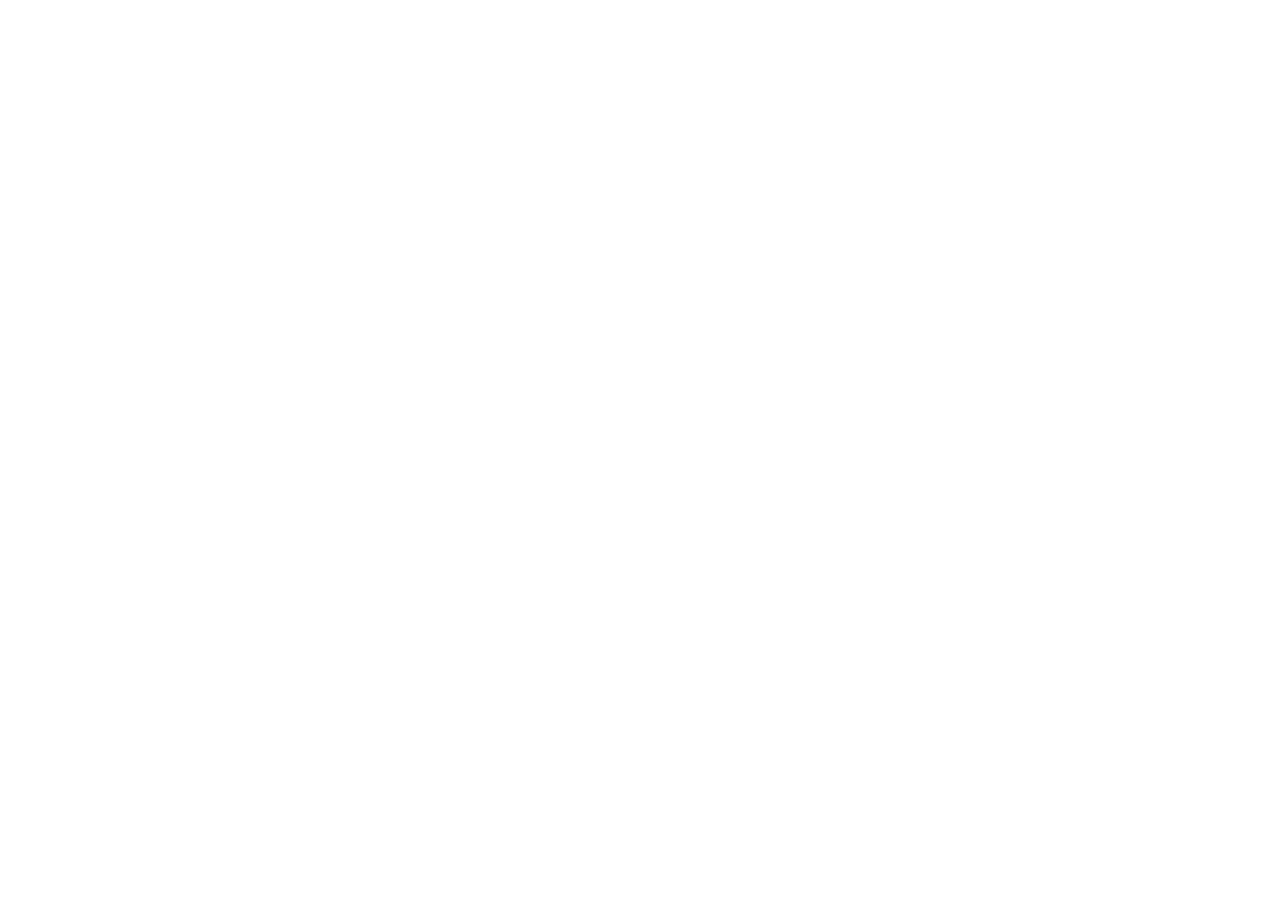
==== Proyecto Portfolio/index.html @ 6ac9fa13 "Portfolio" ====
<!DOCTYPE html>
<html lang="en">
<head>
    <meta charset="UTF-8">
    <meta http-equiv="X-UA-Compatible" content="IE=edge">
    <meta name="viewport" content="width=device-width, initial-scale=1.0">
    <link rel="stylesheet" href="app.css">
    <link rel="stylesheet" href="style.css">
    <title>Portfolio</title>
</head>
<body>
    
</body>
</html>
---- Proyecto Portfolio/app.css ----
@charset "UTF-8";

:root {
    --negro: #393939;
    /* Tipografía */
    --tipo-principal: Helvetica, Arial, sans-serif;
    --tipo-secundaria: Verdana;
}

/* Las adaptamos al modo oscuro */
@media (prefers-color-scheme: dark) {
    :root {
        --negro: #ececec;
    }
}


@media (prefers-reduced-motion: reduce) {
* {
    -webkit-animation: none !important;
            animation: none !important;
    -webkit-transition: none !important;
    transition: none !important;
}
}
* {
    margin: 0;
    padding: 0;
    border: 0;
    -webkit-box-sizing: border-box;
    box-sizing: border-box;
    vertical-align: baseline;
}

img, picture, video, iframe, figure {
    max-width: 100%;
    width: 100%;
    display: block;
}

/* Reseteamos los enlaces para funcionar como cajas... */
a {
    display: block;
    text-decoration: none;
    color: inherit;
    font-size: inherit;
}

/* ... excepto los que se encuentran en párrafos */
p a {
    display: inline;
}

li {
    list-style-type: none;
}

html {
    scroll-behavior: smooth;
}

h1, h2, h3, h4, h5, h6, p, span, a, strong, blockquote, i, b, u, em {
    font-size: 1em;
    font-weight: inherit;
    font-style: inherit;
    text-decoration: none;
    color: inherit;
}

/* Evitamos problemas con los pseudoelementos de quotes */
blockquote:before, blockquote:after, q:before, q:after {
    content: "";
    content: none;
}

::-moz-selection {
    background-color: var(--negro);
    color: var(--blanco);
}
::selection {
    background-color: var(--negro);
    color: var(--blanco);
}

form, input, textarea, select, button, label {
    font-family: inherit;
    font-size: inherit;
    -webkit-hyphens: auto;
    -ms-hyphens: auto;
    hyphens: auto;
    background-color: transparent;
    color: inherit;
    display: block;
}

/* Reseteamos las tablas */
table, tr, td {
    border-collapse: collapse;
    border-spacing: 0;
}

/* Evitamos problemas con los SVG */
svg {
    width: 100%;
    display: block;
    fill: currentColor;
}

/* Configuramos la tipografía para toda la web */
body {
    min-height: 100vh;
    font-size: 100%;
    font-family: var(--tipo-principal);
    color: var(--negro);
  /* opcional */
    line-height: 1.4em;
}
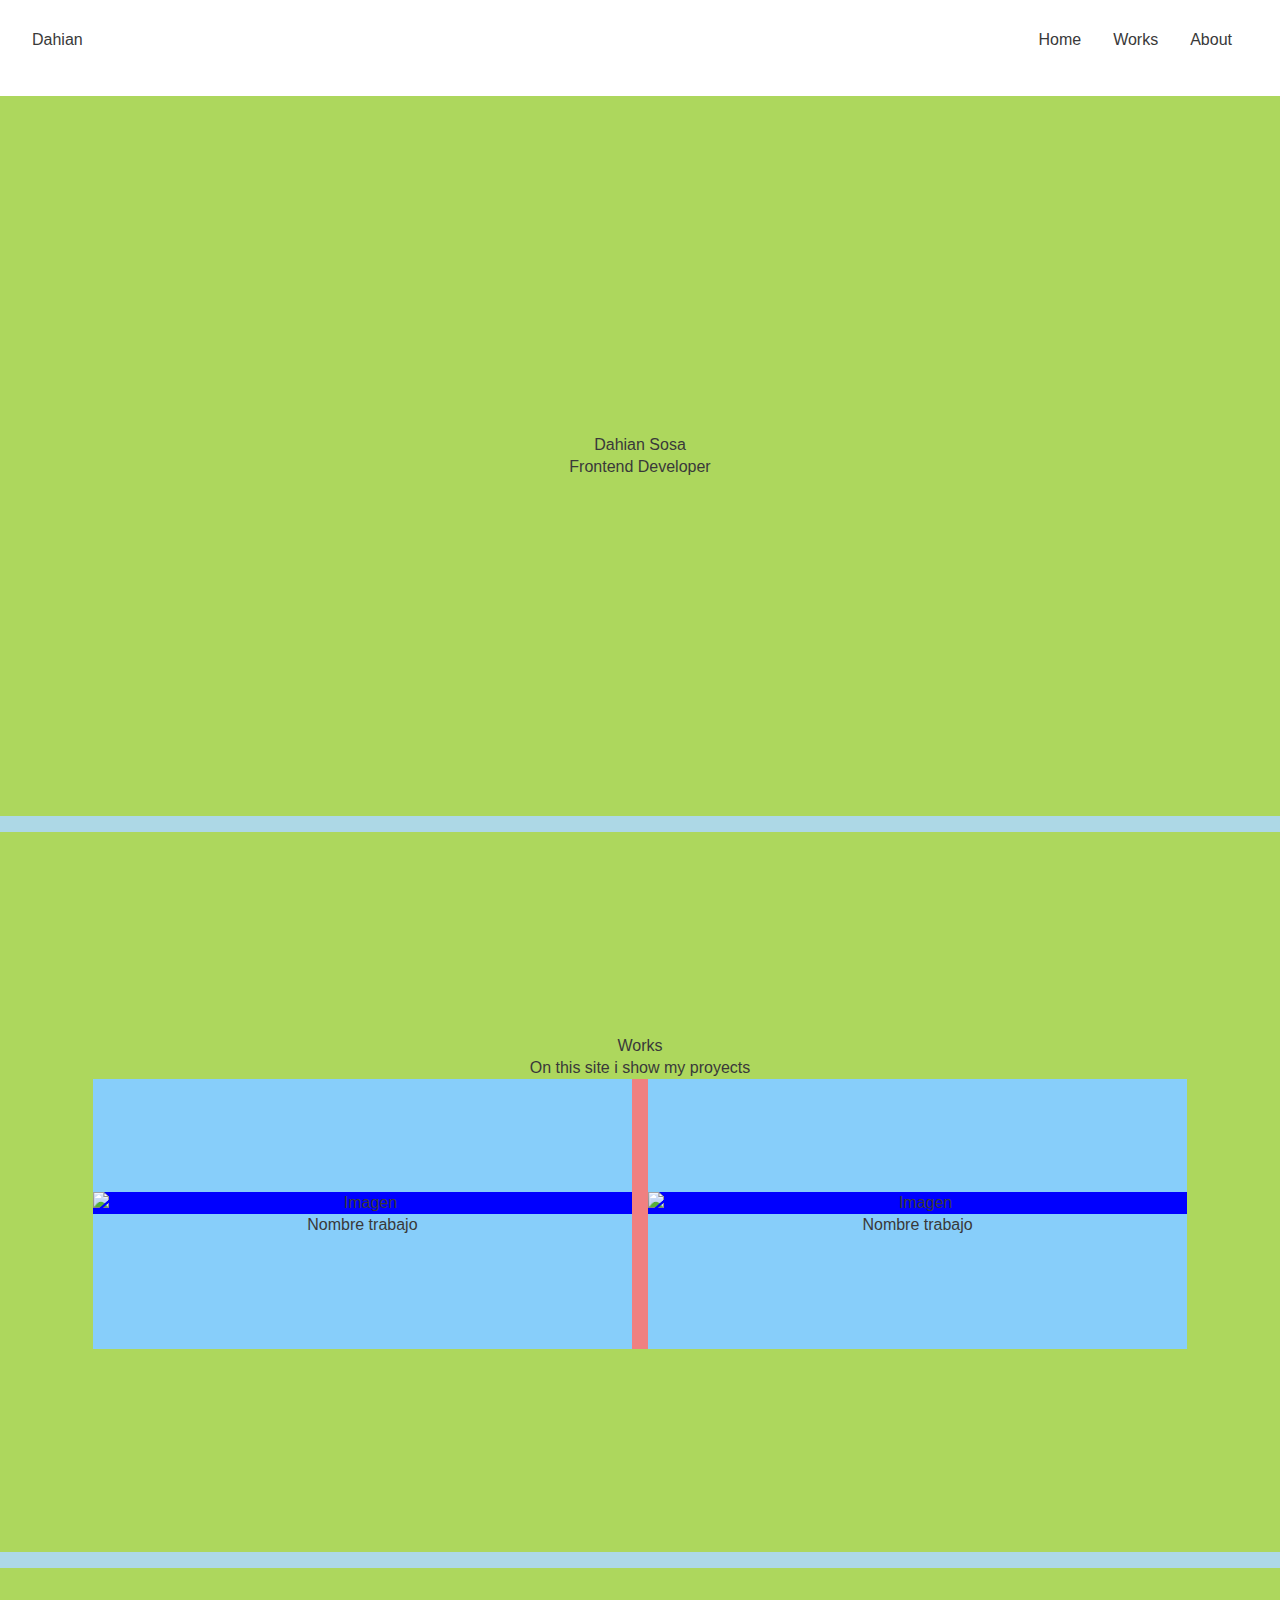
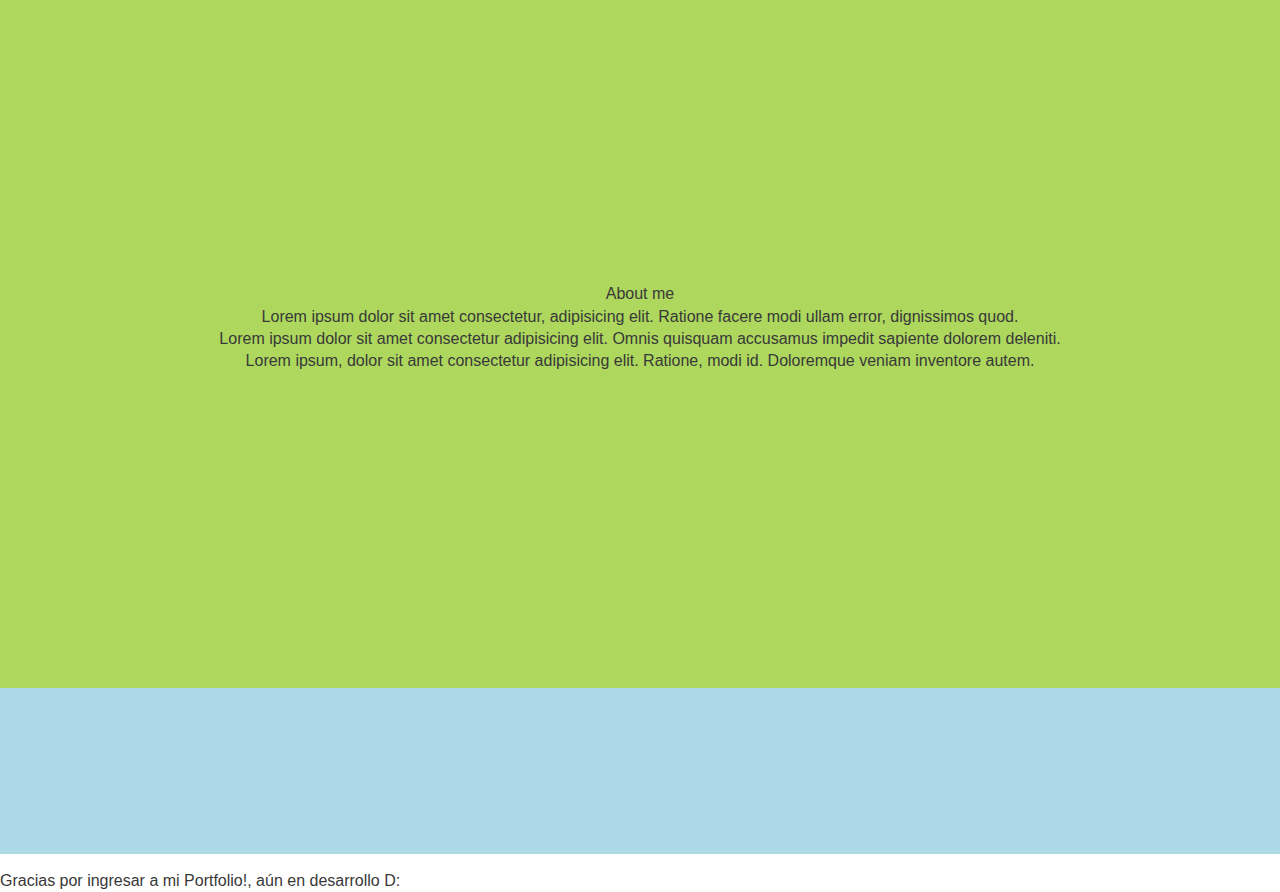
==== commit bf31794d: "Forma" ====
--- a/Proyecto Portfolio/index.html
+++ b/Proyecto Portfolio/index.html
@@ -9,6 +9,79 @@
     <title>Portfolio</title>
 </head>
 <body>
-    
+    <header class="header">
+        <h1 class="h1"><a href="#" title= "Dahian Sosa" class="a">Dahian</a>
+        </h1>
+        <nav class="nav">
+            <ul class="ul">
+                <li class="li"><a href="#" title= "Home" class="a">Home</a></li>
+                <li class="li"><a href="#" title= "Works" class="a">Works</a></li>
+                <li class="li"><a href="#" title= "About" class="a">About</a></li>
+            </ul>
+        </nav>
+    </header>  
+
+    <main class="main">
+        <div class="seccion" id="inicio">
+            <div class="circulos">
+                <circulo class="circulo"></circulo>
+                <circulo class="circulo"></circulo>
+                <circulo class="circulo"></circulo>
+                <circulo class="circulo"></circulo>
+            </div>
+            <section class="section">
+                <h2 class="h2">Dahian Sosa</h2>
+                <h3 class="h3">Frontend Developer</h3>
+            </section>
+        </div>
+
+        <section class="seccion" id="works">
+
+            <h2 class="h2">Works</h2>
+            <p class="p">On this site i show my proyects</p>
+
+            <div class="grid">
+                <article class="a" href="#" title="Proyecto1">
+                    <a class="article">
+                        <figure class="figure">
+                            <img src="#" alt="Imagen" class="img" loading="lazy">
+                        </figure>
+                        <h4 class="h4">Nombre trabajo</h4>
+                    </a> 
+                </article>
+                <article class="a" href="#" title="Proyecto1">
+                    <a class="article">
+                        <figure class="figure">
+                            <img src="#" alt="Imagen" class="img" loading="lazy">
+                        </figure>
+                        <h4 class="h4">Nombre trabajo</h4>
+                    </a> 
+                </article>
+            </div>
+
+
+        </section>
+
+        <section class="seccion about" id="about">
+            <h2 class="h2">About me</h2>
+            <p class="p">Lorem ipsum dolor sit amet consectetur, adipisicing elit. Ratione facere modi ullam error, dignissimos quod.</p>
+            <p class="p">Lorem ipsum dolor sit amet consectetur adipisicing elit. Omnis quisquam accusamus impedit sapiente dolorem deleniti.</p>
+            <p class="p">Lorem ipsum, dolor sit amet consectetur adipisicing elit. Ratione, modi id. Doloremque veniam inventore autem.</p>
+        </section>
+
+        <ul class="contactoRedes">
+            <li class="li">
+                <a href="#" class="a" title="Nombre" target="_blank" rel="noopener noreferrer">
+                    <svg class="svg"></svg>
+                </a>
+            </li>
+        </ul>
+
+    </main>
+
+    <footer class="footer">
+
+        <p class="pfooter">Gracias por ingresar a mi Portfolio!, aún en desarrollo D:</p>
+    </footer>
 </body>
 </html>--- a/Proyecto Portfolio/app.css
+++ b/Proyecto Portfolio/app.css
@@ -106,12 +106,97 @@
     fill: currentColor;
 }
 
-/* Configuramos la tipografía para toda la web */
 body {
     min-height: 100vh;
     font-size: 100%;
     font-family: var(--tipo-principal);
     color: var(--negro);
-  /* opcional */
     line-height: 1.4em;
-}+}
+
+.header{
+    width: 100%;
+    min-height: 5em;
+    padding: 1em 2em;
+
+    display: flex;
+    flex-flow: row wrap;
+    justify-content: space-between;
+    align-items: center;
+}
+.header .h1{
+}
+.header .a{}
+.header .nav{
+}
+.header .ul{
+    display: flex;
+    flex-flow: row wrap;
+    justify-content: space-between;
+    align-items: center;
+}
+.header .li{
+    margin: 0 1em;
+}
+.header .li .a{}
+
+
+.main{
+    background: lightblue;
+    margin: 1em 0;
+    text-align: center;
+
+}
+.seccion{
+    width: 100%;
+    min-height: 80vh;
+    background: rgb(173, 215, 93);
+    margin: 1em 0;
+    padding: 2em;
+
+    display: flex;
+    flex-flow: column wrap;
+    justify-content: center;
+    align-items: center;
+
+}
+.seccion .circulos{}
+.seccion .circulo{}
+.seccion .h2{}
+.seccion .h3{}
+
+.seccion .p{}
+.seccion .grid{
+    width: 90%;
+    background: lightcoral;
+
+    display: grid;
+    grid-template-columns: repeat(auto-fit, minmax(10rem, 1fr));
+    gap: 1em;
+}
+.seccion .a{}
+.seccion .article{
+    width: 100%;
+    min-height: 30vh;
+    background: lightskyblue;
+
+    display: flex;
+    flex-flow: column nowrap;
+    justify-content: center;
+    align-items: center;
+}
+.seccion .img{
+    width: 100%;
+    background: blue;
+}
+.seccion .h4{}
+
+.about .h2{}
+.about .p{}
+
+.contactoRedes{}
+.contactoRedes .li{}
+.contactoRedes .a{}
+.contactoRedes .svg{}
+
+
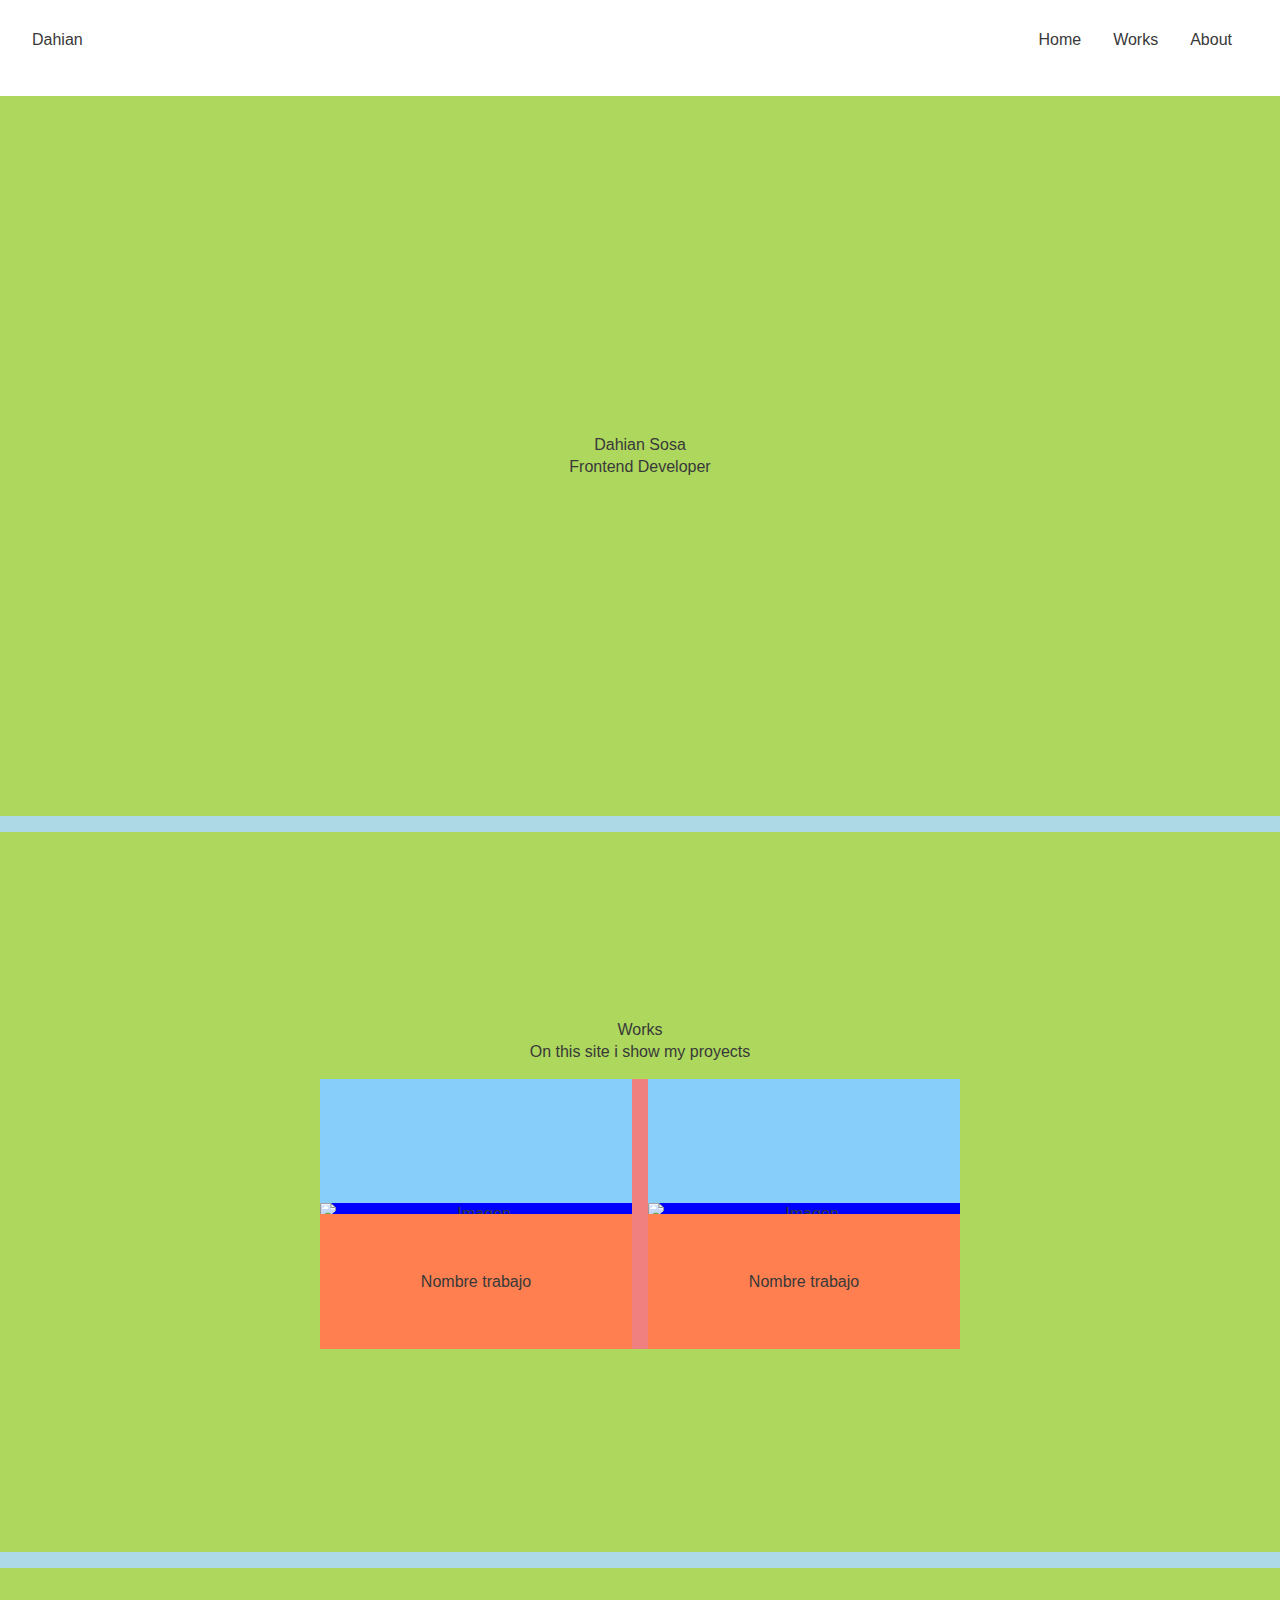
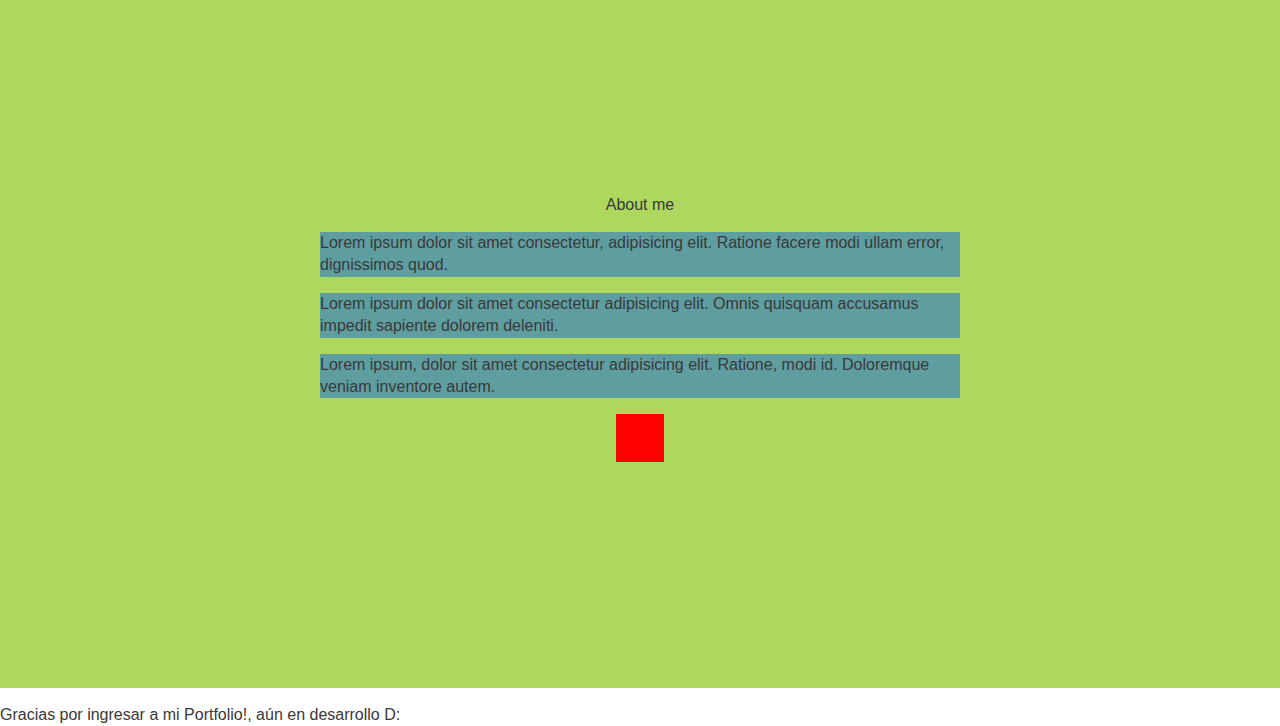
==== commit c42ab194: "mimir" ====
--- a/Proyecto Portfolio/index.html
+++ b/Proyecto Portfolio/index.html
@@ -67,16 +67,16 @@
             <p class="p">Lorem ipsum dolor sit amet consectetur, adipisicing elit. Ratione facere modi ullam error, dignissimos quod.</p>
             <p class="p">Lorem ipsum dolor sit amet consectetur adipisicing elit. Omnis quisquam accusamus impedit sapiente dolorem deleniti.</p>
             <p class="p">Lorem ipsum, dolor sit amet consectetur adipisicing elit. Ratione, modi id. Doloremque veniam inventore autem.</p>
+            <ul class="contactoRedes">
+                <li class="li">
+                    <a href="#" class="a" title="Nombre" target="_blank" rel="noopener noreferrer">
+                        <svg class="svg"></svg>
+                    </a>
+                </li>
+            </ul>
         </section>
 
-        <ul class="contactoRedes">
-            <li class="li">
-                <a href="#" class="a" title="Nombre" target="_blank" rel="noopener noreferrer">
-                    <svg class="svg"></svg>
-                </a>
-            </li>
-        </ul>
-
+        
     </main>
 
     <footer class="footer">
--- a/Proyecto Portfolio/app.css
+++ b/Proyecto Portfolio/app.css
@@ -168,13 +168,14 @@
 .seccion .p{}
 .seccion .grid{
     width: 90%;
+    max-width: 40em;
     background: lightcoral;
+    margin: 1em 0;
 
     display: grid;
     grid-template-columns: repeat(auto-fit, minmax(10rem, 1fr));
     gap: 1em;
 }
-.seccion .a{}
 .seccion .article{
     width: 100%;
     min-height: 30vh;
@@ -184,19 +185,51 @@
     flex-flow: column nowrap;
     justify-content: center;
     align-items: center;
+
+    position: relative;
+}
+.seccion .a{}
+.seccion .figure{
+    width: 100%;
+    background: red;
 }
 .seccion .img{
     width: 100%;
     background: blue;
 }
-.seccion .h4{}
-
-.about .h2{}
-.about .p{}
-
-.contactoRedes{}
-.contactoRedes .li{}
-.contactoRedes .a{}
-.contactoRedes .svg{}
-
-
+.seccion .h4{
+    width: 100%;
+    height: 50%;
+    background: coral;
+    position: absolute;
+    bottom: 0;
+    left: 0;
+
+    display: flex;
+    flex-flow: column nowrap;
+    justify-content: center;
+    align-items: center;
+}
+
+.about .h2{
+    margin: 0 0 1em;
+}
+.about .p{
+    max-width: 40em;
+    background: cadetblue;
+    margin: 0 0 1em;
+    text-align: left;
+}
+
+.about .contactoRedes{
+    background: rgb(21, 21, 20);
+}
+.about .li{}
+.about .a{}
+.about .svg{
+    width: 3em;
+    height: 3em;
+    background: red;
+}
+
+
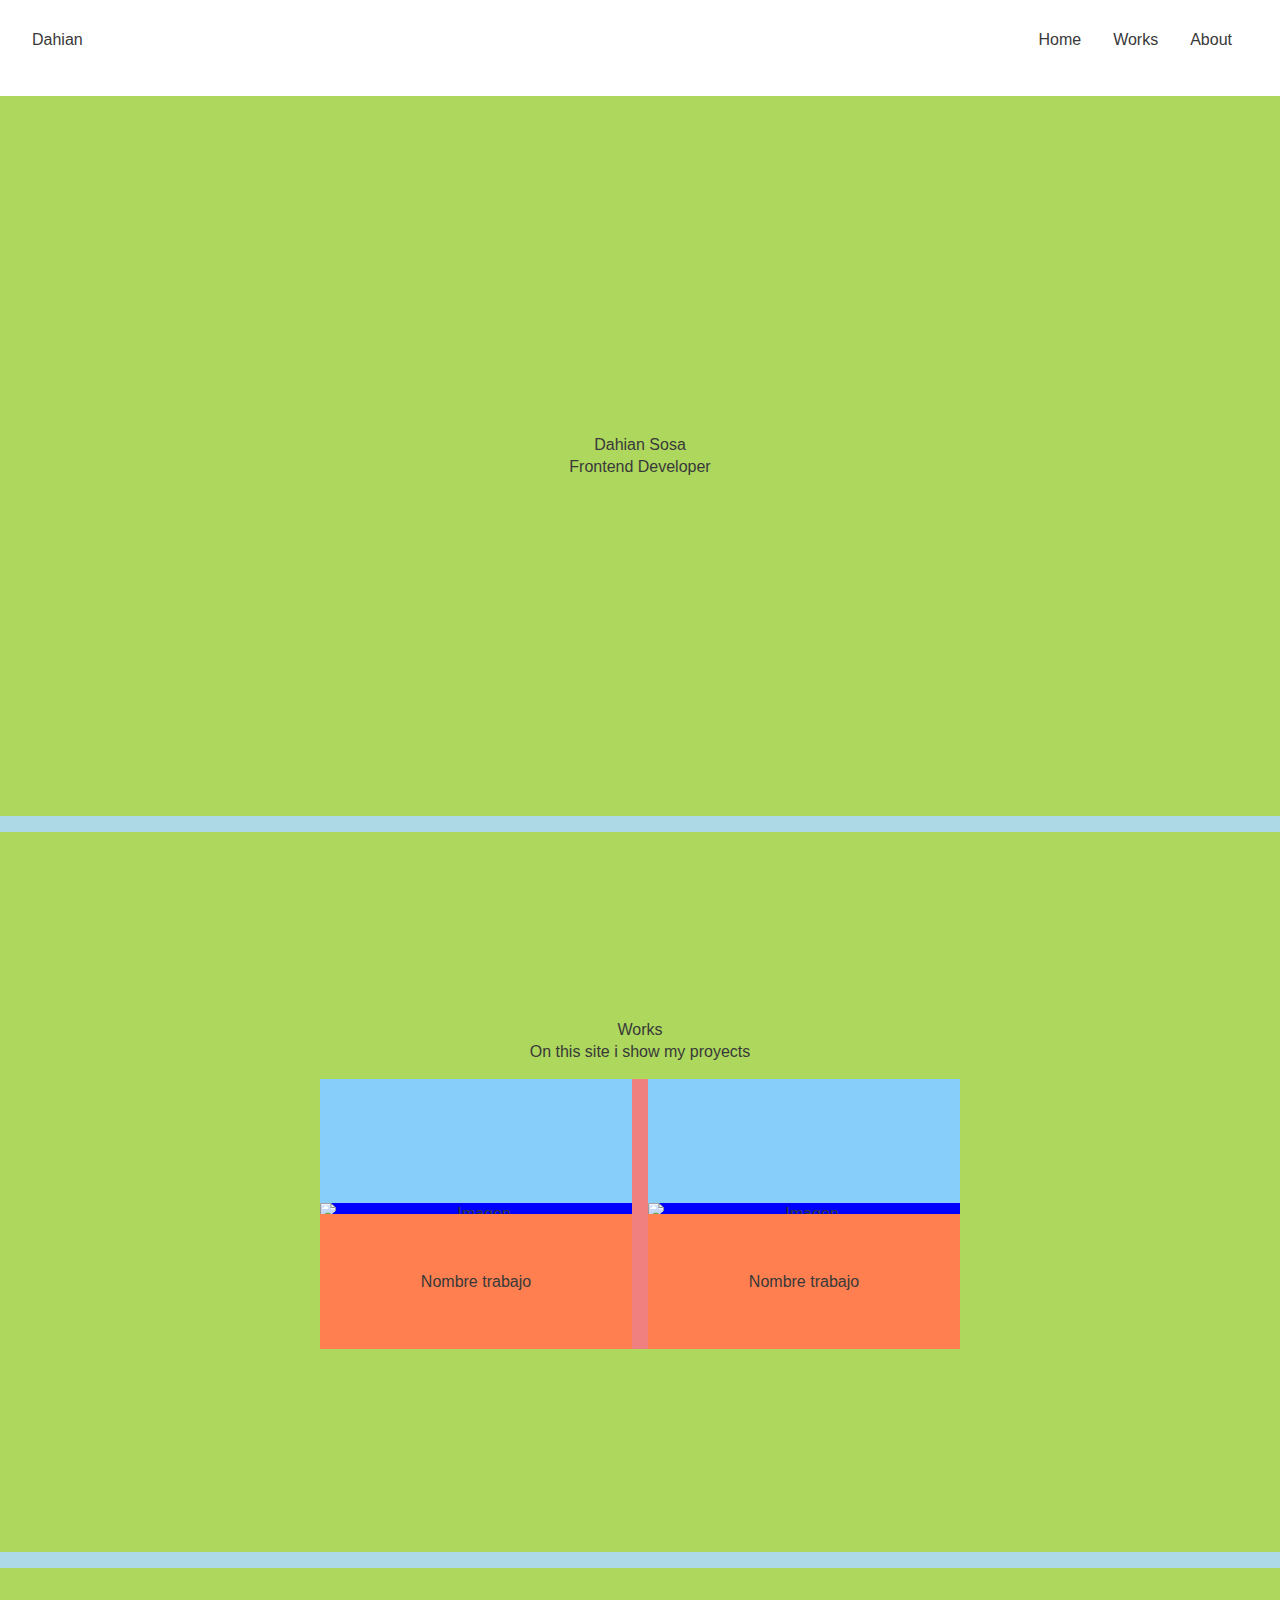
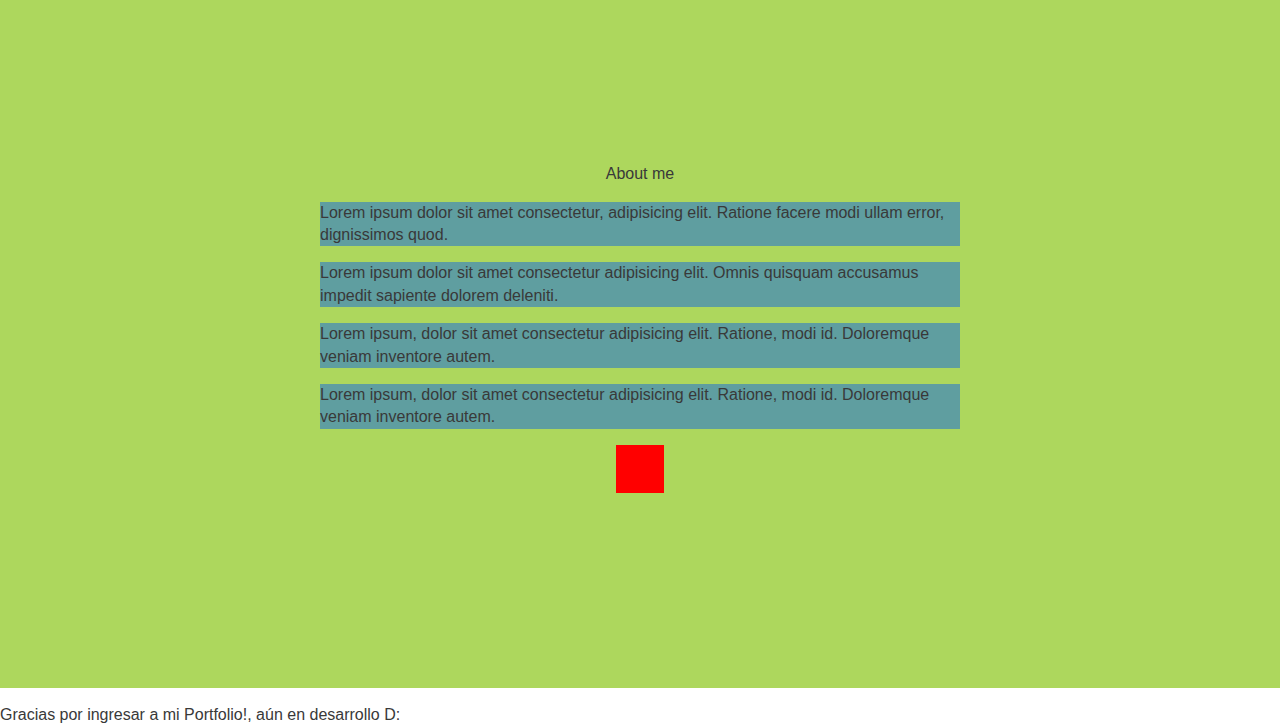
==== commit 0545ff98: "1" ====
--- a/Proyecto Portfolio/index.html
+++ b/Proyecto Portfolio/index.html
@@ -67,6 +67,7 @@
             <p class="p">Lorem ipsum dolor sit amet consectetur, adipisicing elit. Ratione facere modi ullam error, dignissimos quod.</p>
             <p class="p">Lorem ipsum dolor sit amet consectetur adipisicing elit. Omnis quisquam accusamus impedit sapiente dolorem deleniti.</p>
             <p class="p">Lorem ipsum, dolor sit amet consectetur adipisicing elit. Ratione, modi id. Doloremque veniam inventore autem.</p>
+            <p class="p">Lorem ipsum, dolor sit amet consectetur adipisicing elit. Ratione, modi id. Doloremque veniam inventore autem.</p>
             <ul class="contactoRedes">
                 <li class="li">
                     <a href="#" class="a" title="Nombre" target="_blank" rel="noopener noreferrer">
